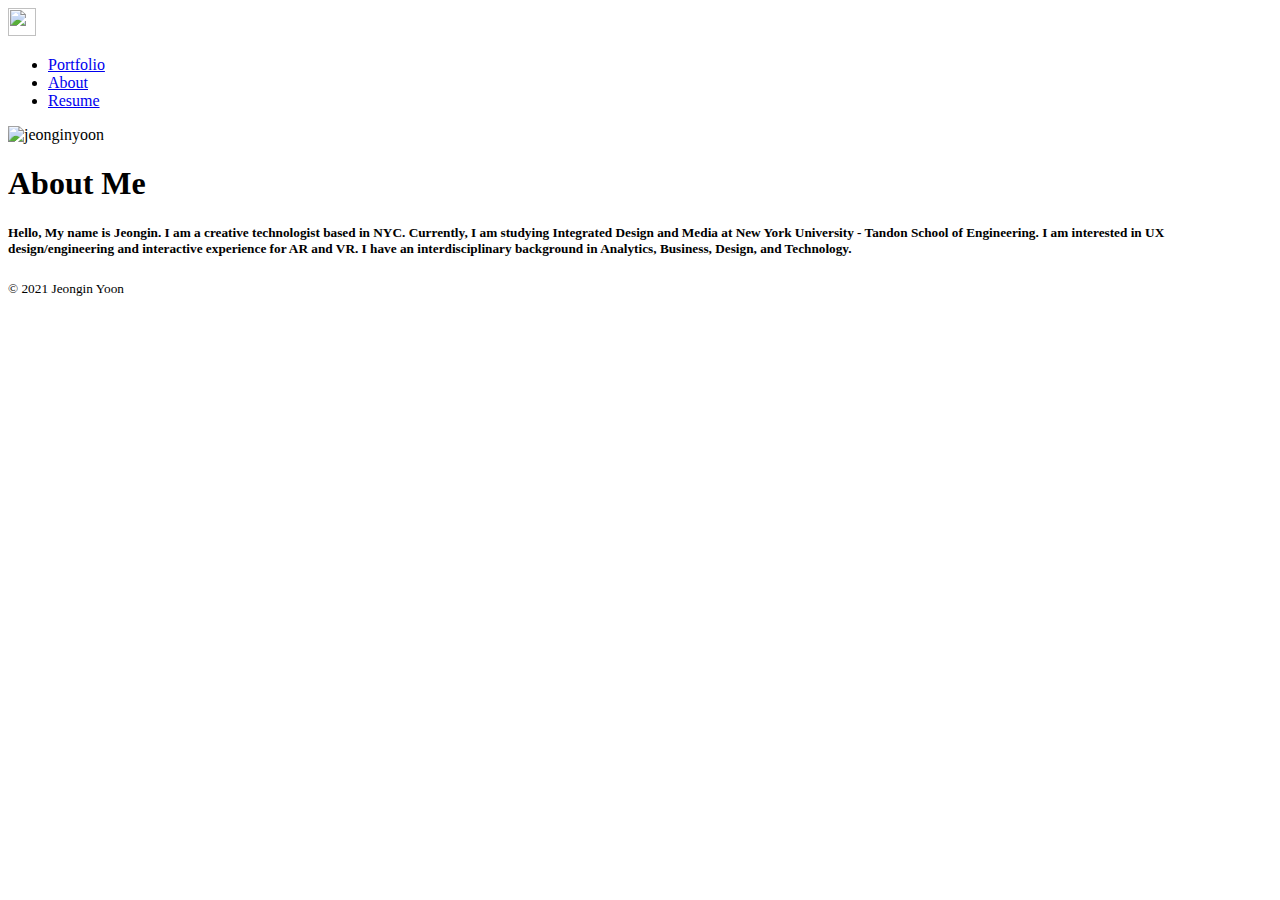
==== about.html @ a191165a "Create about.html" ====
<!DOCTYPE html>
<html lang="en">
    <head>
        <meta charset="utf-8">
        <meta http-equiv="X-UA-Compatible" content="IE=edge, chrome=1" />
        <meta name="viewport" content="width=device-width, initial-scale=1">
        <link rel="shortcut icon" type="image/png" href="logo.png">
        <title>Jeongin Yoon</title>
        <link rel="stylesheet" href="https://cdnjs.cloudflare.com/ajax/libs/animate.css/4.1.1/animate.min.css"/>
        <link rel="stylesheet" href="https://pro.fontawesome.com/releases/v5.10.0/css/all.css" integrity="sha384-AYmEC3Yw5cVb3ZcuHtOA93w35dYTsvhLPVnYs9eStHfGJvOvKxVfELGroGkvsg+p" crossorigin="anonymous"/>
        <link href="https://cdn.jsdelivr.net/npm/bootstrap@5.0.0-beta3/dist/css/bootstrap.min.css" rel="stylesheet" integrity="sha384-eOJMYsd53ii+scO/bJGFsiCZc+5NDVN2yr8+0RDqr0Ql0h+rP48ckxlpbzKgwra6" crossorigin="anonymous">
        <link rel="stylesheet" href="style.css">
        <link rel="stylesheet" href="css/bootstrap.css">
        <script src="https://code.jquery.com/jquery-3.6.0.js"></script>
	    <script src="https://cdnjs.cloudflare.com/ajax/libs/jquery/3.2.1/jquery.min.js"></script>
        <script src="sketch.js" defer></script>
    </head>
    <body>
        <nav id="navmain" class="navbar navbar-expand-lg navbar-light fixed-top" role="navigation">
            <div class="container">
                <a class="navbar-brand" href="index.html">
                    <img src="logo.png" alt="" width="28" height="28" class="d-inline-block align-text-top">
                </a>
                <ul class="nav">
                    <li class="nav-item">
                        <a class="nav-link" href="index.html">Portfolio</a>
                    </li>
                    <li class="nav-item">
                        <a class="nav-link active" href="#about">About</a>
                    </li>
                    <li class="nav-item">
                        <a class="nav-link" href="https://drive.google.com/file/d/1f4sOn8-Bm9yc46gS5nUM4om0decK5Oaf/view?usp=sharing">Resume</a>
                    </li>
                </ul>
            </div>
            <a href="#" class="navbar__toggleBtn">
                <i class="fas fa-bars fa-2x"></i>
            </a>
        </nav>

        <main>
            <div id="about" class="container">
                <div id="aboutimg" class="row">
                    <div class="col-md-6 text-center">
                        <img src="Jeongin_Yoon.jpg" class="rounded animate__animated animate__fadeInDown" alt="jeonginyoon">
                    </div>
                    <div class="col-md-6">
                        <h1>About Me</h1>
                        <h5>Hello, My name is Jeongin. I am a creative technologist based in NYC. Currently, I am studying Integrated Design and Media at New York University - Tandon School of Engineering. I am interested in UX design/engineering and interactive experience for AR and VR. I have an interdisciplinary background in Analytics, Business, Design, and Technology.</h5>
                    </div>
                </div>
            </div>
        </main>
        
        <footer class="container py-5">
            <div class="row">
                <div class="col-11">
                    <small class="d-block mb-3 text-muted">&copy; 2021 Jeongin Yoon</small>
                </div>
                <div class="col-1">
                    <a href="https://www.linkedin.com/in/masahitoyoon"><i class="fab fa-linkedin fa-lg"></i></a>
                    <a href="mailto:jy3524@nyu.edu"><i class="fas fa-envelope fa-lg"></i></a>
                </div>
            </div>
        </footer>

        <script src="https://cdn.jsdelivr.net/npm/bootstrap@5.0.0-beta3/dist/js/bootstrap.bundle.min.js" integrity="sha384-JEW9xMcG8R+pH31jmWH6WWP0WintQrMb4s7ZOdauHnUtxwoG2vI5DkLtS3qm9Ekf" crossorigin="anonymous"></script>
    </body>
</html>
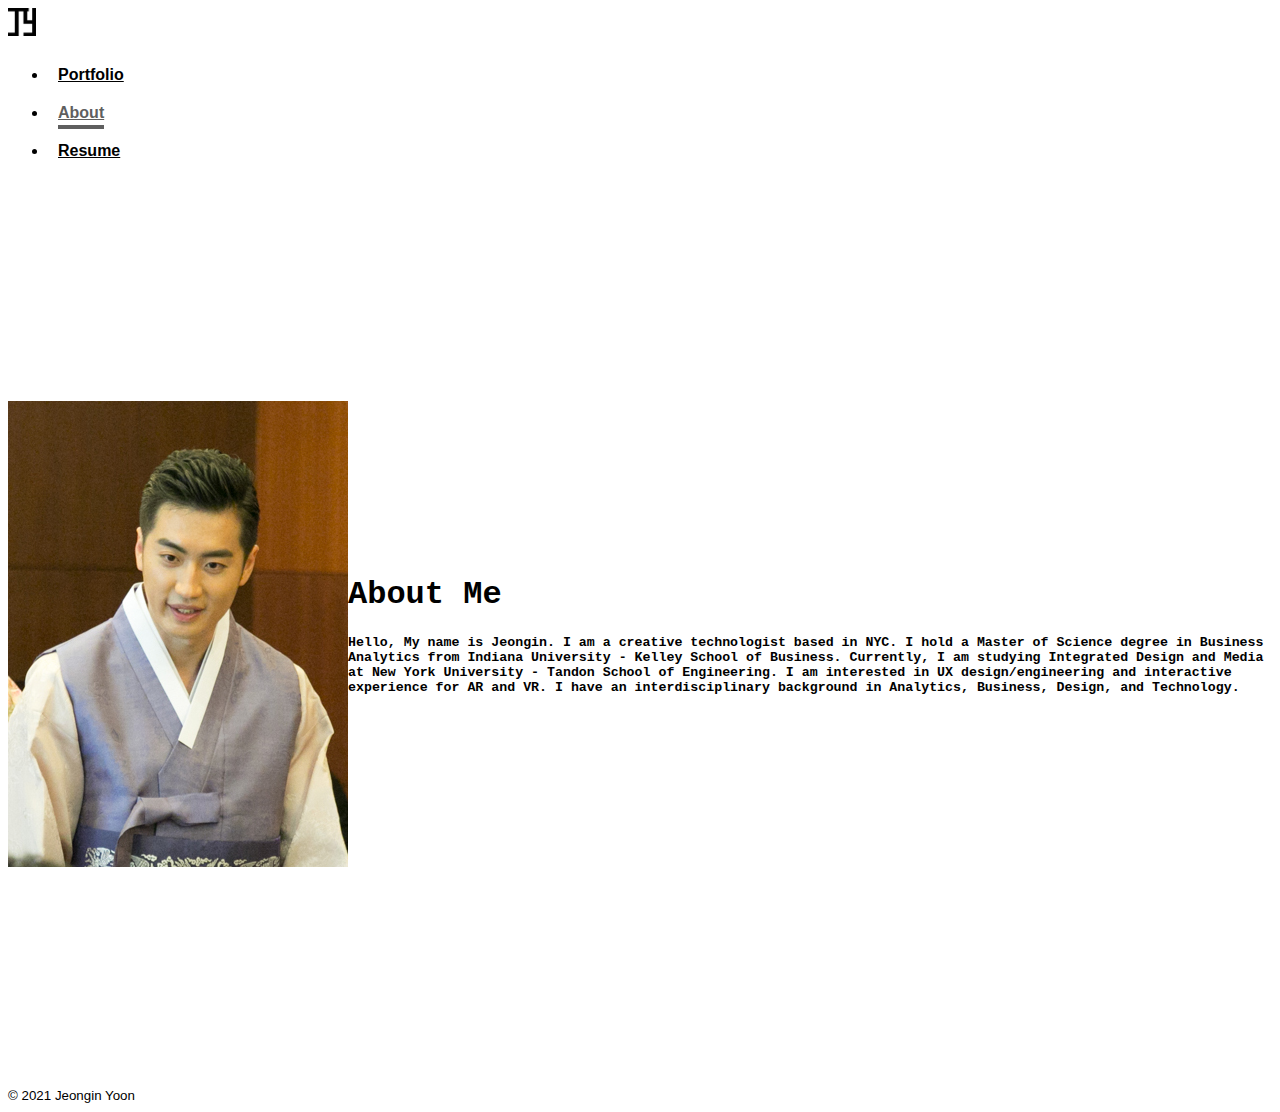
==== commit f0d6c44a: "Update about.html" ====
--- a/about.html
+++ b/about.html
@@ -46,7 +46,7 @@
                     </div>
                     <div class="col-md-6">
                         <h1>About Me</h1>
-                        <h5>Hello, My name is Jeongin. I am a creative technologist based in NYC. Currently, I am studying Integrated Design and Media at New York University - Tandon School of Engineering. I am interested in UX design/engineering and interactive experience for AR and VR. I have an interdisciplinary background in Analytics, Business, Design, and Technology.</h5>
+                        <h5>Hello, My name is Jeongin. I am a creative technologist based in NYC. I hold a Master of Science degree in Business Analytics from Indiana University - Kelley School of Business. Currently, I am studying Integrated Design and Media at New York University - Tandon School of Engineering. I am interested in UX design/engineering and interactive experience for AR and VR. I have an interdisciplinary background in Analytics, Business, Design, and Technology.</h5>
                     </div>
                 </div>
             </div>
--- a/style.css
+++ b/style.css
@@ -0,0 +1,156 @@
+.selector-for-some-widget {
+    box-sizing: content-box;
+}
+
+li {
+    padding: 10px;
+}
+
+span {
+    font-style: italic;
+    font-weight: bold;
+    -webkit-animation: colorchange 20s infinite alternate;
+}
+    
+@-webkit-keyframes colorchange {
+    0% {
+      color: blue;
+    }
+    10% {
+      color: #8e44ad;
+    }
+    20% {
+      color: #1abc9c;
+    }
+    30% {
+      color: #d35400;
+    }
+    40% {
+      color: blue;
+    }
+    50% {
+      color: #34495e;
+    }
+    60% {
+      color: blue;
+    }
+    70% {
+      color: #2980b9;
+    }
+    80% {
+      color: #f1c40f;
+    }
+    90% {
+      color: #2980b9;
+    }
+    100% {
+      color: pink;
+    }
+}
+
+#navmain {
+    background-color:rgba(255, 255, 255, 0.7);
+}
+
+.navbar-brand {
+    font-weight: 700;
+}
+
+.nav-link {
+    padding: .25rem 0;
+    font-weight: 700;
+    color: black;
+    background-color: transparent;
+    border-bottom: .25rem solid transparent;
+}
+
+.nav-link:hover, .nav-link:focus, .nav-link.active {
+    color: rgb(95, 95, 95);
+    border-bottom-color: rgb(95, 95, 95);
+}
+
+.intro, #aboutimg {
+    display: flex;
+    justify-content: center;
+    align-items: center;
+    height: 100vh;
+    font-family: 'Courier New', Courier, monospace;
+}
+
+section {
+    display: flex;
+    justify-content: center;
+}
+
+.navbar__toggleBtn {
+    position: absolute;
+    top: 10px;
+    right: 32px;
+    color: black;
+    display: none;
+}
+
+.navbar__toggleBtn:hover {
+    color: orange;
+}
+
+@media screen and (max-width: 768px) {
+    .navbar-brand {
+        flex-direction: column;
+        align-items: flex-start;
+    }
+
+    .nav {
+        flex-direction: column;
+        align-items: center;
+        width: 100%;
+    }
+
+    .navbar__toggleBtn {
+        display: block;
+    }
+
+    .nav {
+        display: none;
+    }
+
+    .nav.active {
+        display: flex;
+    }
+}
+
+.fa-chevron-down {
+    position: absolute;
+    align-items: center;
+    bottom: 10px;
+    cursor: pointer;
+}
+
+.col, .col-lg-2 {
+    border: 1px solid black;
+    padding: 200px;
+    margin: 30px;
+    border-radius: 0%;
+}
+
+.img-responsive {
+    width: 100%;
+}
+
+.container {
+    font-family: 'Gill Sans', 'Gill Sans MT', Calibri, 'Trebuchet MS', sans-serif;
+}
+
+.py-5 {
+    font-family: sans-serif;
+}
+
+.fa-linkedin {
+    color: #0077b5;
+    cursor: pointer;
+}
+
+.fa-envelope {
+    color: orange;
+    cursor: pointer;
+}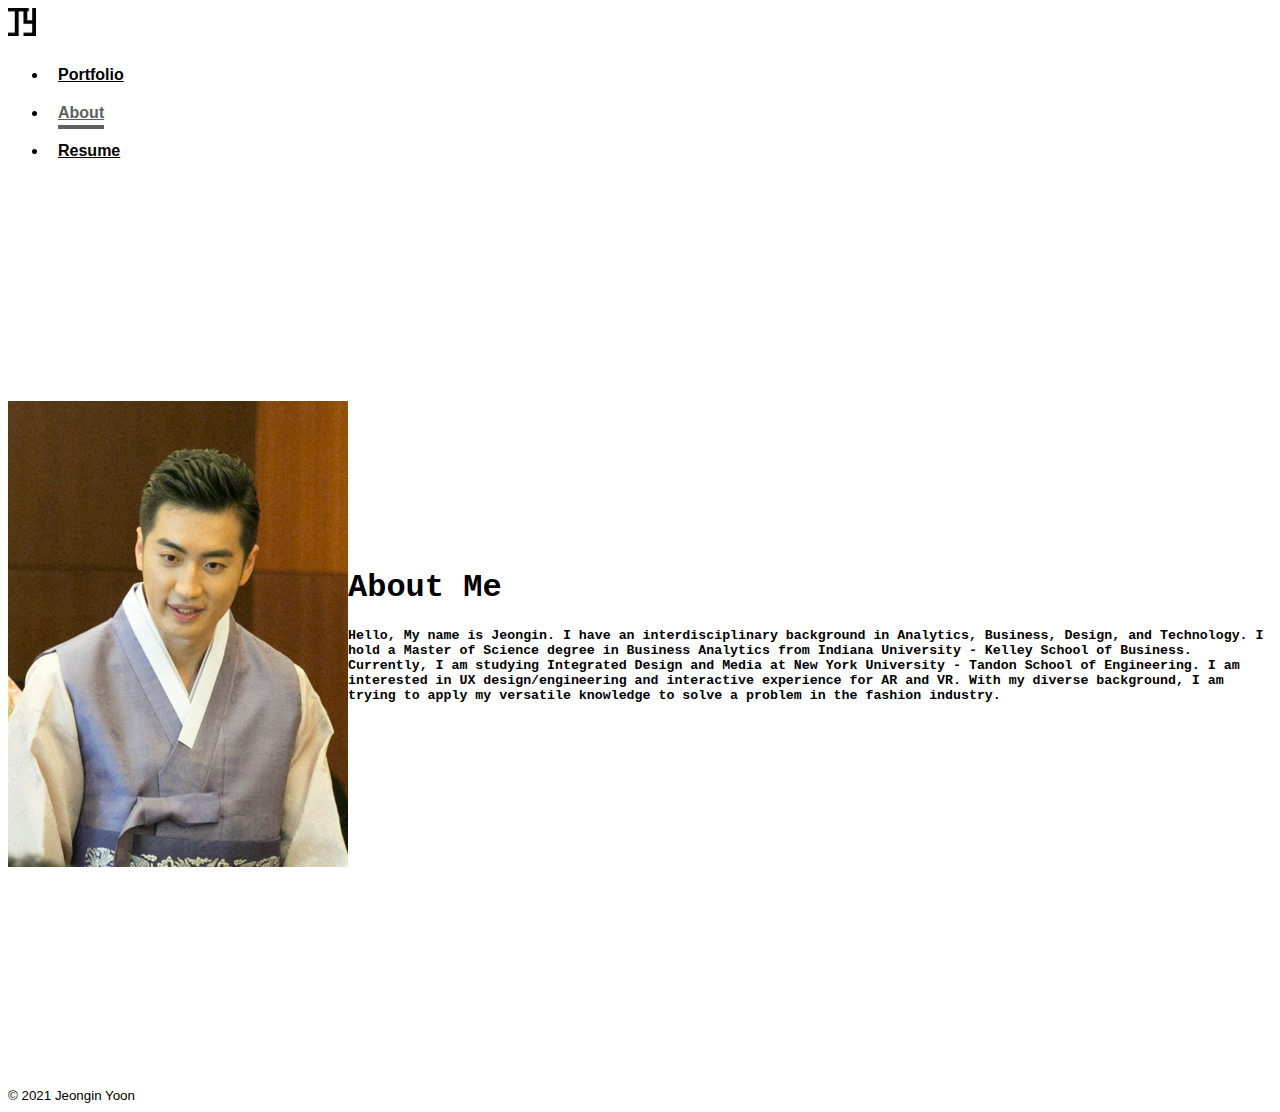
==== commit 1e0a634d: "Update about.html" ====
--- a/about.html
+++ b/about.html
@@ -10,7 +10,6 @@
         <link rel="stylesheet" href="https://pro.fontawesome.com/releases/v5.10.0/css/all.css" integrity="sha384-AYmEC3Yw5cVb3ZcuHtOA93w35dYTsvhLPVnYs9eStHfGJvOvKxVfELGroGkvsg+p" crossorigin="anonymous"/>
         <link href="https://cdn.jsdelivr.net/npm/bootstrap@5.0.0-beta3/dist/css/bootstrap.min.css" rel="stylesheet" integrity="sha384-eOJMYsd53ii+scO/bJGFsiCZc+5NDVN2yr8+0RDqr0Ql0h+rP48ckxlpbzKgwra6" crossorigin="anonymous">
         <link rel="stylesheet" href="style.css">
-        <link rel="stylesheet" href="css/bootstrap.css">
         <script src="https://code.jquery.com/jquery-3.6.0.js"></script>
 	    <script src="https://cdnjs.cloudflare.com/ajax/libs/jquery/3.2.1/jquery.min.js"></script>
         <script src="sketch.js" defer></script>
@@ -46,7 +45,7 @@
                     </div>
                     <div class="col-md-6">
                         <h1>About Me</h1>
-                        <h5>Hello, My name is Jeongin. I am a creative technologist based in NYC. I hold a Master of Science degree in Business Analytics from Indiana University - Kelley School of Business. Currently, I am studying Integrated Design and Media at New York University - Tandon School of Engineering. I am interested in UX design/engineering and interactive experience for AR and VR. I have an interdisciplinary background in Analytics, Business, Design, and Technology.</h5>
+                        <h5>Hello, My name is Jeongin. I have an interdisciplinary background in Analytics, Business, Design, and Technology. I hold a Master of Science degree in Business Analytics from Indiana University - Kelley School of Business. Currently, I am studying Integrated Design and Media at New York University - Tandon School of Engineering. I am interested in UX design/engineering and interactive experience for AR and VR. With my diverse background, I am trying to apply my versatile knowledge to solve a problem in the fashion industry.</h5>
                     </div>
                 </div>
             </div>
--- a/style.css
+++ b/style.css
@@ -126,11 +126,8 @@
     cursor: pointer;
 }
 
-.col, .col-lg-2 {
-    border: 1px solid black;
-    padding: 200px;
-    margin: 30px;
-    border-radius: 0%;
+.col-lg-6 {
+    padding: 30px;
 }
 
 .img-responsive {
@@ -153,4 +150,23 @@
 .fa-envelope {
     color: orange;
     cursor: pointer;
+}
+
+#canvas1 {
+    position: absolute;
+    width: 100%;
+    height: 100%;
+    top: 0;
+    left: 0;
+    z-index: 0;
+}
+
+#me {
+    z-index: -1;
+}
+
+.img-fluid {
+    width: 100%;
+    height: 100%;
+    border-radius: 7%;
 }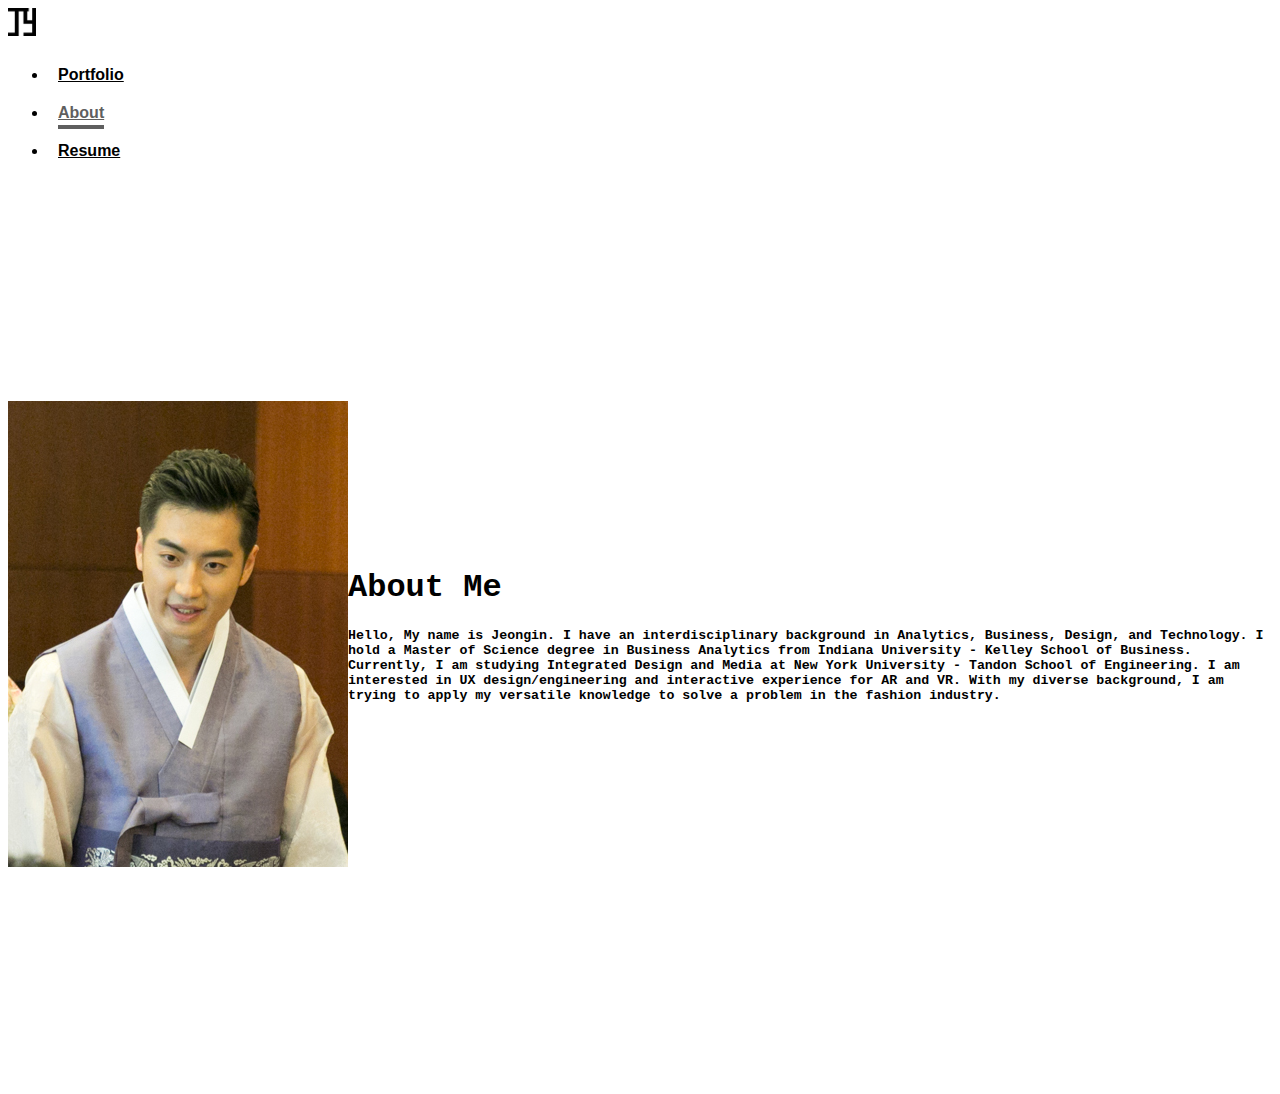
==== commit 842c7b01: "Update about.html" ====
--- a/about.html
+++ b/about.html
@@ -43,7 +43,7 @@
                     <div class="col-md-6 text-center">
                         <img src="Jeongin_Yoon.jpg" class="rounded animate__animated animate__fadeInDown" alt="jeonginyoon">
                     </div>
-                    <div class="col-md-6">
+                    <div class="col-md-6 aboutme">
                         <h1>About Me</h1>
                         <h5>Hello, My name is Jeongin. I have an interdisciplinary background in Analytics, Business, Design, and Technology. I hold a Master of Science degree in Business Analytics from Indiana University - Kelley School of Business. Currently, I am studying Integrated Design and Media at New York University - Tandon School of Engineering. I am interested in UX design/engineering and interactive experience for AR and VR. With my diverse background, I am trying to apply my versatile knowledge to solve a problem in the fashion industry.</h5>
                     </div>
@@ -51,18 +51,6 @@
             </div>
         </main>
         
-        <footer class="container py-5">
-            <div class="row">
-                <div class="col-11">
-                    <small class="d-block mb-3 text-muted">&copy; 2021 Jeongin Yoon</small>
-                </div>
-                <div class="col-1">
-                    <a href="https://www.linkedin.com/in/masahitoyoon"><i class="fab fa-linkedin fa-lg"></i></a>
-                    <a href="mailto:jy3524@nyu.edu"><i class="fas fa-envelope fa-lg"></i></a>
-                </div>
-            </div>
-        </footer>
-
         <script src="https://cdn.jsdelivr.net/npm/bootstrap@5.0.0-beta3/dist/js/bootstrap.bundle.min.js" integrity="sha384-JEW9xMcG8R+pH31jmWH6WWP0WintQrMb4s7ZOdauHnUtxwoG2vI5DkLtS3qm9Ekf" crossorigin="anonymous"></script>
     </body>
 </html>--- a/style.css
+++ b/style.css
@@ -69,7 +69,7 @@
     border-bottom-color: rgb(95, 95, 95);
 }
 
-.intro, #aboutimg {
+.intro, #aboutimg, #about {
     display: flex;
     justify-content: center;
     align-items: center;
@@ -92,6 +92,16 @@
 
 .navbar__toggleBtn:hover {
     color: orange;
+}
+
+@media screen and (max-width: 420px) {
+    .intro, footer, nav, .aboutme {
+        padding: 30px;
+    }
+
+    #about {
+        padding-top: 150px;
+    }
 }
 
 @media screen and (max-width: 768px) {
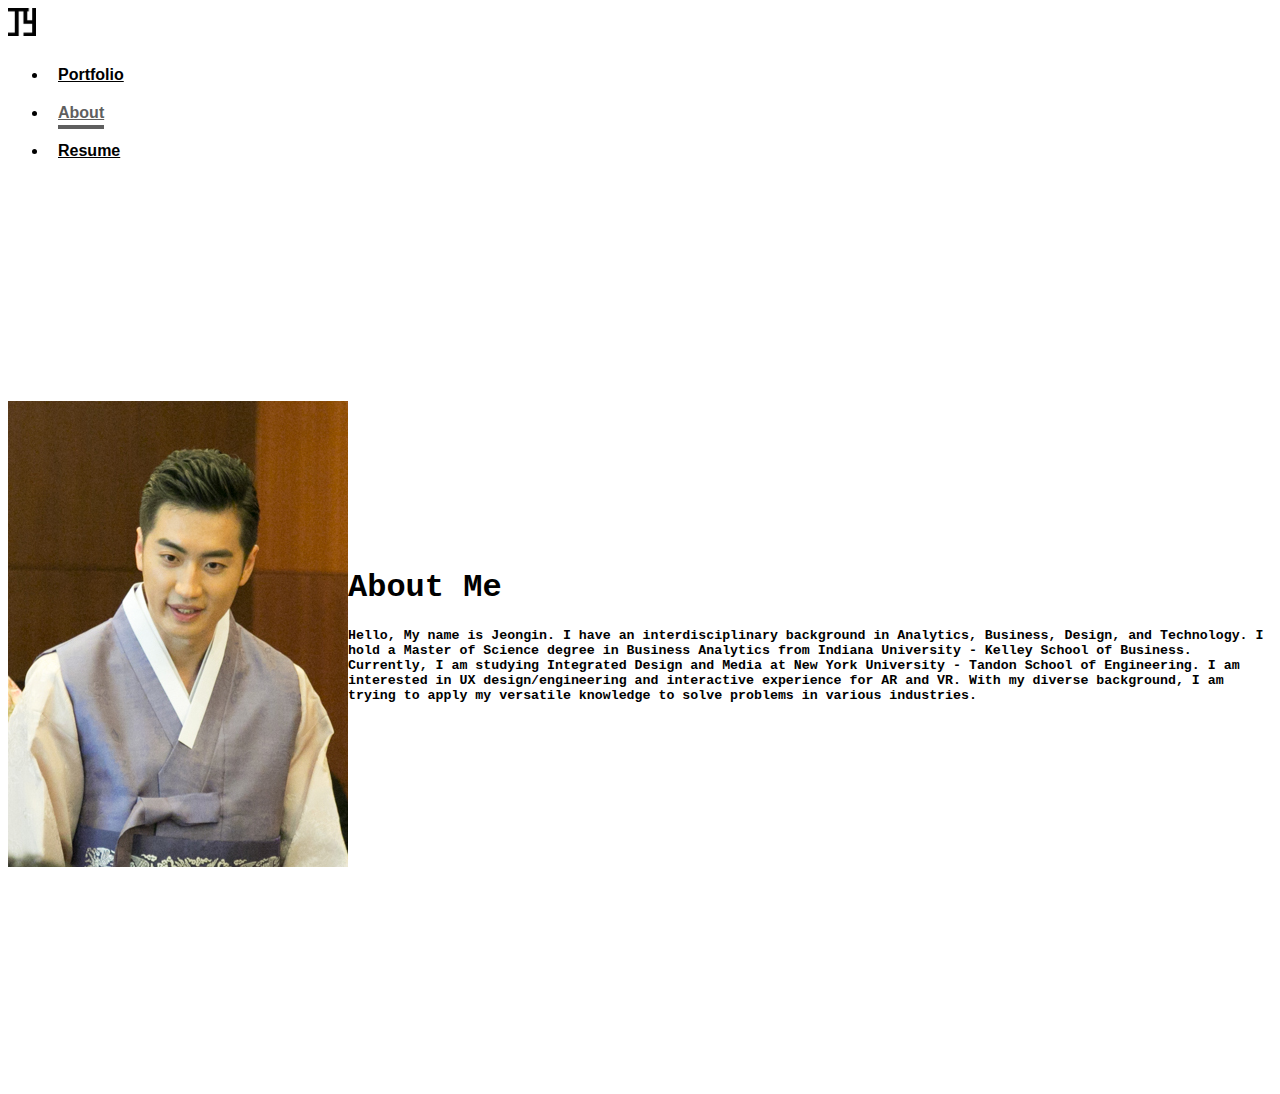
==== commit bbdb819f: "Update about.html" ====
--- a/about.html
+++ b/about.html
@@ -45,7 +45,7 @@
                     </div>
                     <div class="col-md-6 aboutme">
                         <h1>About Me</h1>
-                        <h5>Hello, My name is Jeongin. I have an interdisciplinary background in Analytics, Business, Design, and Technology. I hold a Master of Science degree in Business Analytics from Indiana University - Kelley School of Business. Currently, I am studying Integrated Design and Media at New York University - Tandon School of Engineering. I am interested in UX design/engineering and interactive experience for AR and VR. With my diverse background, I am trying to apply my versatile knowledge to solve a problem in the fashion industry.</h5>
+                        <h5>Hello, My name is Jeongin. I have an interdisciplinary background in Analytics, Business, Design, and Technology. I hold a Master of Science degree in Business Analytics from Indiana University - Kelley School of Business. Currently, I am studying Integrated Design and Media at New York University - Tandon School of Engineering. I am interested in UX design/engineering and interactive experience for AR and VR. With my diverse background, I am trying to apply my versatile knowledge to solve problems in various industries.</h5>
                     </div>
                 </div>
             </div>
--- a/style.css
+++ b/style.css
@@ -6,7 +6,7 @@
     padding: 10px;
 }
 
-span {
+.name {
     font-style: italic;
     font-weight: bold;
     -webkit-animation: colorchange 20s infinite alternate;
@@ -95,7 +95,7 @@
 }
 
 @media screen and (max-width: 420px) {
-    .intro, footer, nav, .aboutme {
+    .intro, nav, .aboutme {
         padding: 30px;
     }
 
@@ -140,6 +140,11 @@
     padding: 30px;
 }
 
+.col-lg-6:hover {
+    transform: scale(1.05);
+    transition-duration: 0.5s;
+}
+
 .img-responsive {
     width: 100%;
 }
@@ -157,7 +162,7 @@
     cursor: pointer;
 }
 
-.fa-envelope {
+.fa-instagram {
     color: orange;
     cursor: pointer;
 }
@@ -175,8 +180,19 @@
     z-index: -1;
 }
 
-.img-fluid {
+#thumbnail {
     width: 100%;
     height: 100%;
     border-radius: 7%;
+}
+
+#kicktitle {
+    display: flex;
+    justify-content: center;
+    padding: 50px;
+    font-family: 'futura';
+}
+
+p {
+    font-size: 20px;
 }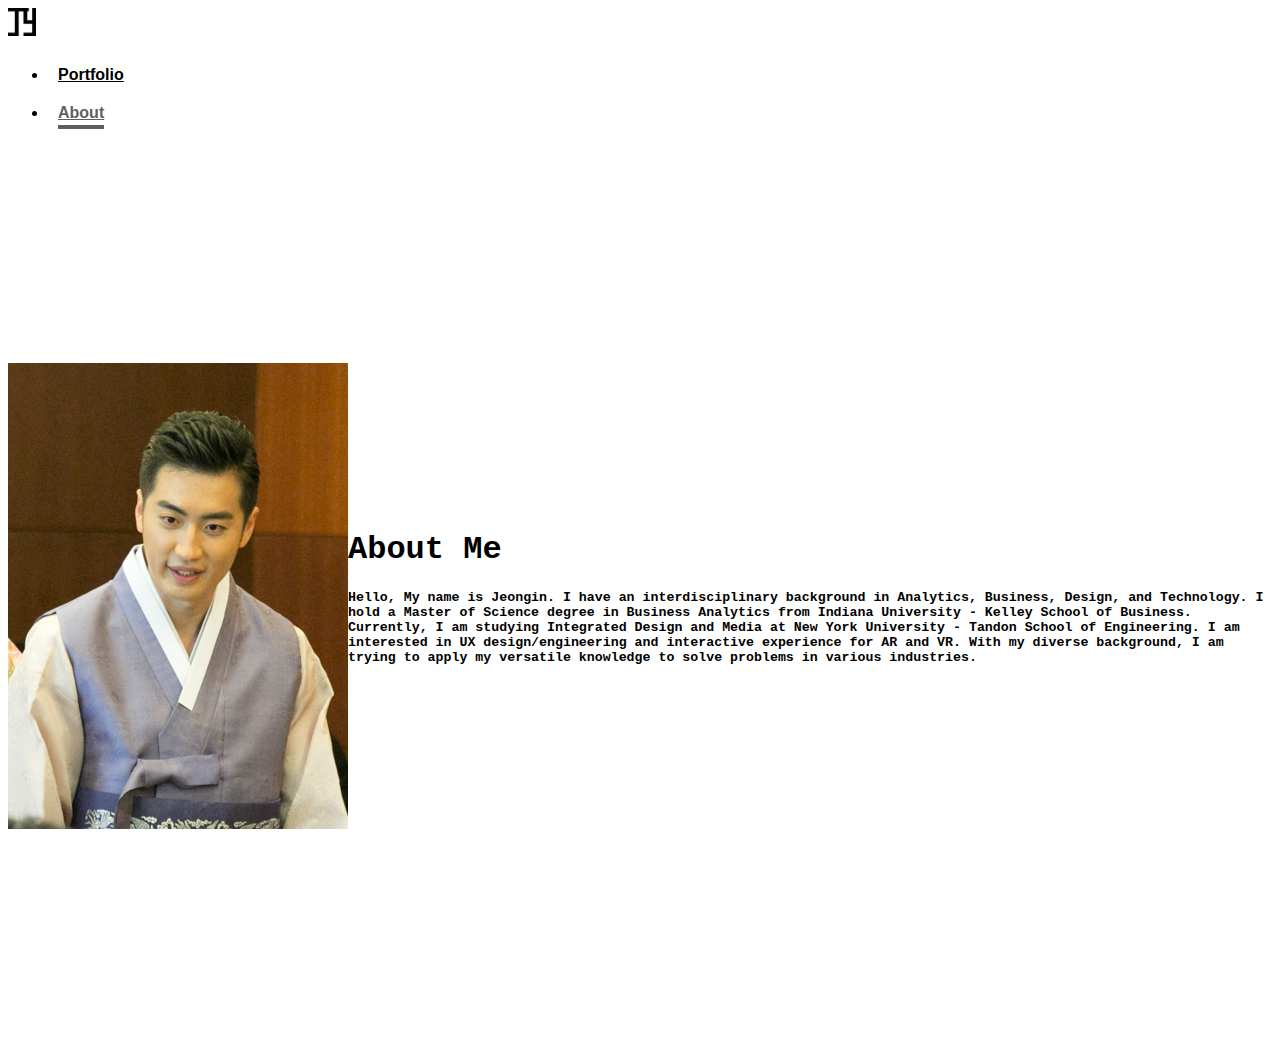
==== commit 462a149a: "Update about.html" ====
--- a/about.html
+++ b/about.html
@@ -27,9 +27,6 @@
                     <li class="nav-item">
                         <a class="nav-link active" href="#about">About</a>
                     </li>
-                    <li class="nav-item">
-                        <a class="nav-link" href="https://drive.google.com/file/d/1f4sOn8-Bm9yc46gS5nUM4om0decK5Oaf/view?usp=sharing">Resume</a>
-                    </li>
                 </ul>
             </div>
             <a href="#" class="navbar__toggleBtn">
